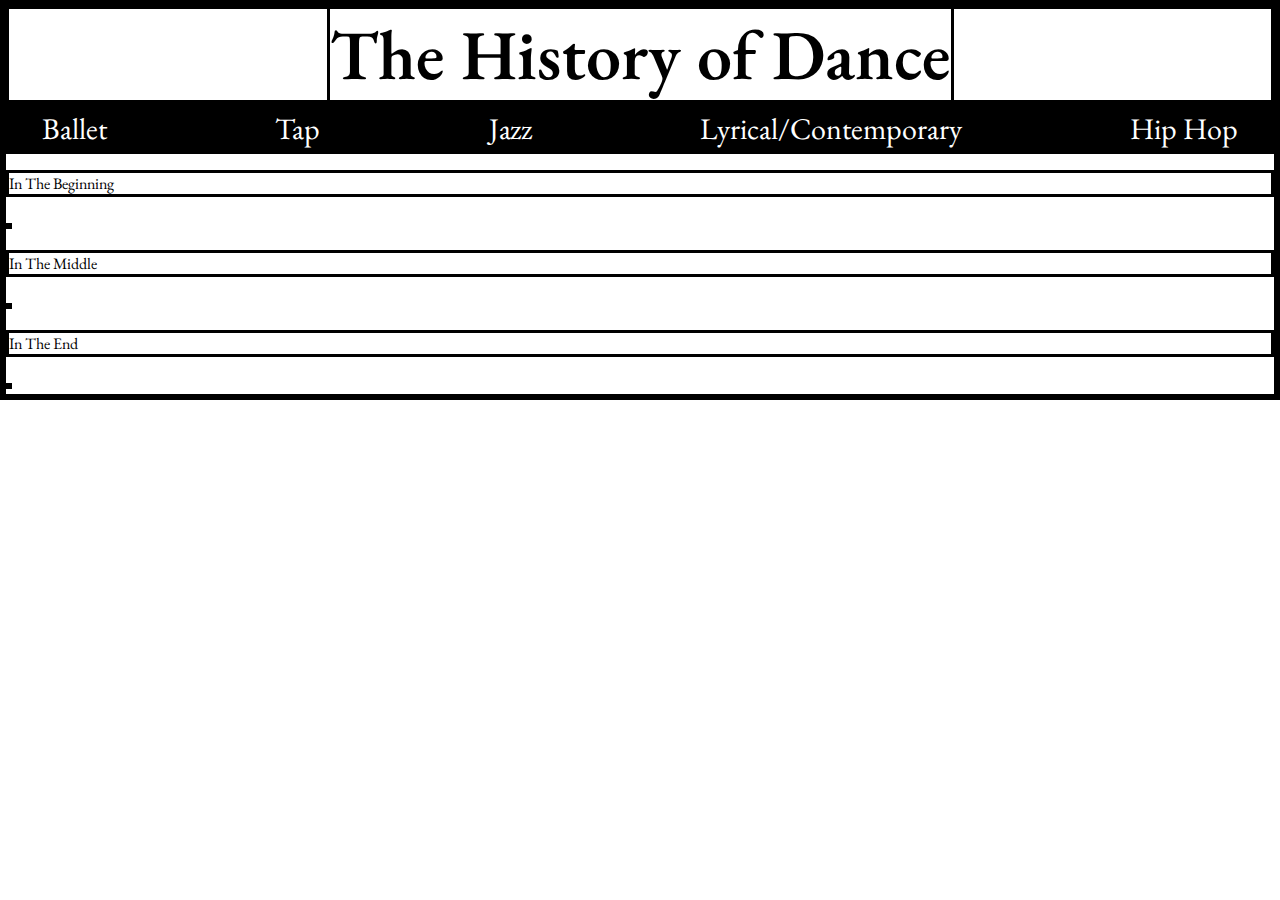
==== ballet.html @ 79fb3b76 "official rough draft 1" ====
<!DOCTYPE html>
<html>
  <head>
    <meta charset="utf-8">
      <link rel="stylesheet" href="style.css" media="screen" title="no title" charset="utf-8">
    <title>The History of Ballet</title>
  </head>
  <body>
    <div class = "header2">
      <a href = "index.html" class = "headerstyle2">The History of Dance</a>
    </div>
    <div class = "navbar">
      <a href = "ballet.html" class = "linkballet">Ballet</a>
      <a href = "tap.html" class = "linktap">Tap</a>
      <a href = "jazz.html" class = "linkjazz">Jazz</a>
      <a href = "lyrical.html" class = "linklyrical">Lyrical/Contemporary</a>
      <a href = "hiphop.html" class = "linkhiphop">Hip Hop</a>
    </div>
    <p>In The Beginning</p>
    <img src="" alt="" />
    <p>In The Middle</p>
    <img src="" alt="" />
    <p>In The End</p>
    <img src="" alt="" />
  </body>
</html>
---- style.css ----
@import url('https://fonts.googleapis.com/css?family=EB+Garamond:400,400i,500,500i,600,600i,700,700i,800,800i&display=swap');
body,html{
  box-sizing: border-box;
  font-family: 'EB Garamond', serif;
  margin: 0px;
}

*{
  border-style: solid;
  border-color: black;
  border-width: medium;
}

.maincontainer{
  display:flex;
  justify-content:center;
  flex-direction: column;
}

.header {
  font-size: 100px;
  font-weight: 600;
  background-position:center;
}

.header2{
  font-weight:600;
}
.header, .header2{
  text-align:center;
  background-image:url('https://bbo.dance/images/about/facilities/bbodance_scan1.jpg');
}

.headerstyle2{
  text-decoration:none;
  color:black;
  font-size: 70px;
}

.headerstyle{
  text-decoration:none;
  font-size:100px;
  color:black;
}

.navbar {
  display:flex;
  justify-content:space-between;
  background-color:black;
  padding-left: 30px;
  padding-right: 30px;
}

.linkballet, .linkjazz, .linktap, .linkhiphop, .linklyrical{
  font-size:30px;
  color:white;
  text-decoration:none;
}

.linkballet:hover{
  color:#B35F62;
}

.linkjazz:hover{
  color:#FF757A;
}

.linktap:hover{
  color:#FFFD8F;
}

.linklyrical:hover{
  color:#A8DFFF;
}

.linkhiphop:hover{
  color:#B3B152;
}

.footer{
  background-color:black;
}

.copyright{
  font-size:15px;
  color:white;
  text-align:center;
}
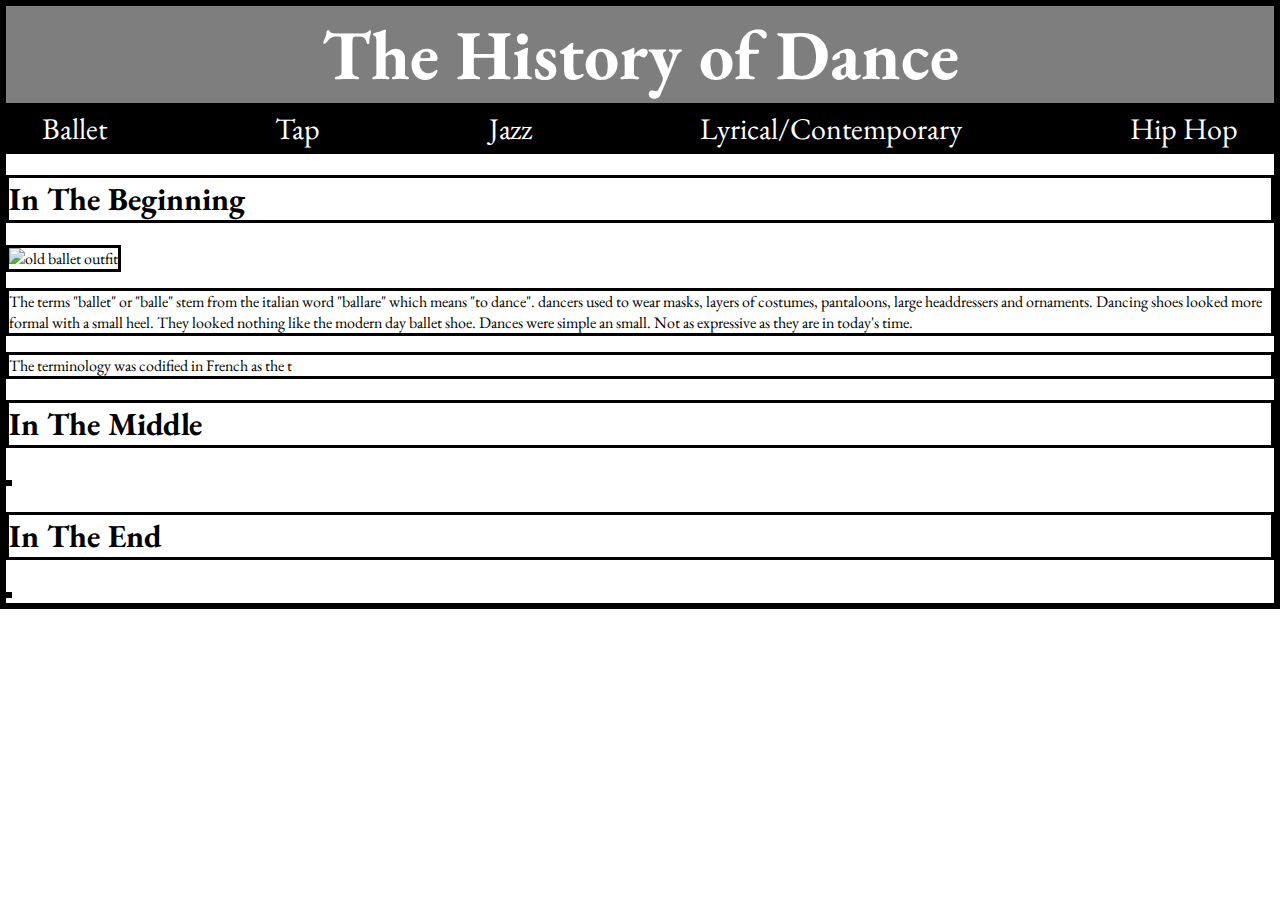
==== commit e16c33c5: "added info" ====
--- a/ballet.html
+++ b/ballet.html
@@ -16,11 +16,17 @@
       <a href = "lyrical.html" class = "linklyrical">Lyrical/Contemporary</a>
       <a href = "hiphop.html" class = "linkhiphop">Hip Hop</a>
     </div>
-    <p>In The Beginning</p>
+    <h1>In The Beginning</h1>
+    <img  src="https://upload.wikimedia.org/wikipedia/commons/thumb/0/06/Ballet_de_la_nuit_1653.jpg/180px-Ballet_de_la_nuit_1653.jpg" alt="old ballet outfit" />
+    <p>The terms "ballet" or "balle" stem from the italian word "ballare" which means "to dance".
+      dancers used to wear masks, layers of costumes, pantaloons, large headdressers and ornaments. Dancing shoes
+      looked more formal with a small heel. They looked nothing like the modern day ballet shoe.
+      Dances were simple an small. Not as expressive as they are in today's time.</p>
+
+    <p>The terminology was codified in French as the t
+    <h1>In The Middle</h1>
     <img src="" alt="" />
-    <p>In The Middle</p>
-    <img src="" alt="" />
-    <p>In The End</p>
+    <h1>In The End</h1>
     <img src="" alt="" />
   </body>
 </html>
--- a/style.css
+++ b/style.css
@@ -19,28 +19,31 @@
 
 .header {
   font-size: 100px;
-  font-weight: 600;
+  font-weight: 700;
   background-position:center;
 }
 
 .header2{
-  font-weight:600;
+  font-weight:700;
 }
 .header, .header2{
   text-align:center;
   background-image:url('https://bbo.dance/images/about/facilities/bbodance_scan1.jpg');
+  background-position: center;
+  background-color: black;
+  opacity:0.5;
 }
 
 .headerstyle2{
   text-decoration:none;
-  color:black;
+  color:White;
   font-size: 70px;
 }
 
 .headerstyle{
   text-decoration:none;
   font-size:100px;
-  color:black;
+  color:white;
 }
 
 .navbar {
@@ -58,23 +61,23 @@
 }
 
 .linkballet:hover{
-  color:#B35F62;
+  color:#C5FF3D;
 }
 
 .linkjazz:hover{
-  color:#FF757A;
+  color:#FF4626;
 }
 
 .linktap:hover{
-  color:#FFFD8F;
+  color:#75A6FF;
 }
 
 .linklyrical:hover{
-  color:#A8DFFF;
+  color:#174EB3;
 }
 
 .linkhiphop:hover{
-  color:#B3B152;
+  color:#93B349;
 }
 
 .footer{
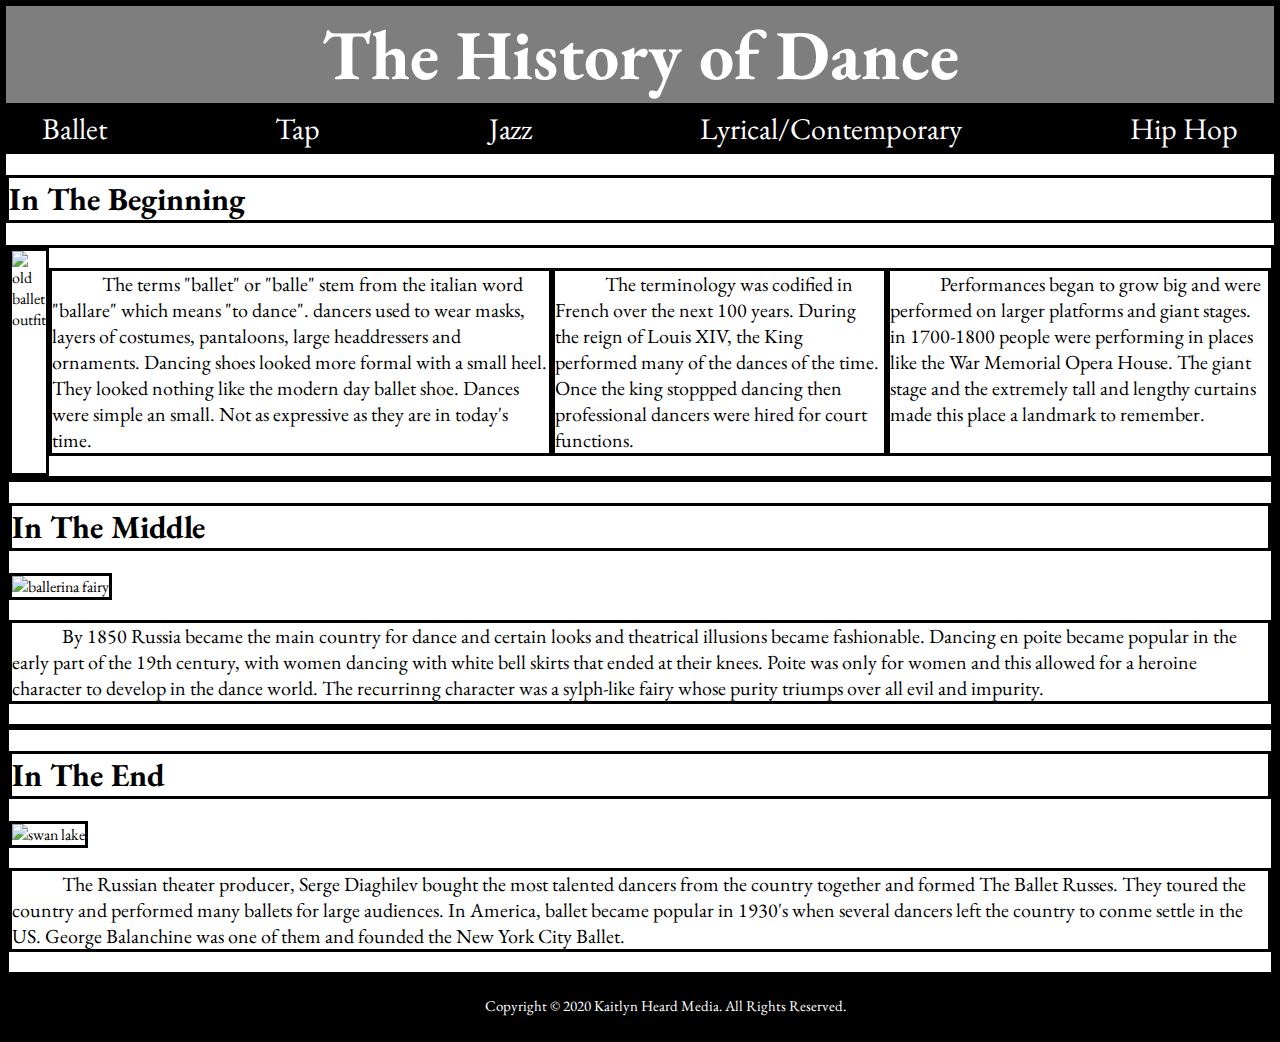
==== commit b3991ce2: "added more content" ====
--- a/ballet.html
+++ b/ballet.html
@@ -16,17 +16,30 @@
       <a href = "lyrical.html" class = "linklyrical">Lyrical/Contemporary</a>
       <a href = "hiphop.html" class = "linkhiphop">Hip Hop</a>
     </div>
+
     <h1>In The Beginning</h1>
+    <div class = "beginning">
     <img  src="https://upload.wikimedia.org/wikipedia/commons/thumb/0/06/Ballet_de_la_nuit_1653.jpg/180px-Ballet_de_la_nuit_1653.jpg" alt="old ballet outfit" />
     <p>The terms "ballet" or "balle" stem from the italian word "ballare" which means "to dance".
-      dancers used to wear masks, layers of costumes, pantaloons, large headdressers and ornaments. Dancing shoes
-      looked more formal with a small heel. They looked nothing like the modern day ballet shoe.
-      Dances were simple an small. Not as expressive as they are in today's time.</p>
+      dancers used to wear masks, layers of costumes, pantaloons, large headdressers and ornaments. Dancing shoes looked more formal with a small heel. They looked nothing like the modern day ballet shoe. Dances were simple an small. Not as expressive as they are in today's time.</p>
+    <p>The terminology was codified in French over the next 100 years. During the reign of Louis XIV, the King performed many of the dances of the time. Once the king stoppped dancing then professional dancers were hired for court functions. </p>
+    <p>Performances began to grow big and were performed on larger platforms and giant stages. in 1700-1800 people were performing in places like the War Memorial Opera House. The giant stage and the extremely tall and lengthy curtains made this place a landmark to remember.</p>
 
-    <p>The terminology was codified in French as the t
+  </div>
+  <div class = 'middle'>
     <h1>In The Middle</h1>
-    <img src="" alt="" />
+    <img src="https://socialdance.stanford.edu/syllabi/images/ballet1.jpg" alt="ballerina fairy" />
+    <p> By 1850 Russia became the main country for dance and certain looks and theatrical illusions became fashionable. Dancing en poite became popular in the early part of the 19th century, with women dancing with white bell skirts that ended at their knees. Poite was only for women and this allowed for a heroine character to develop in the dance world. The recurrinng character was a sylph-like fairy whose purity triumps over all evil and impurity.</p>
+</div>
+
+<div class = 'end'>
     <h1>In The End</h1>
-    <img src="" alt="" />
+    <img src="https://www.midweeknews.com/_internal/cimg!0/56837emf911zoqspu4lnmav5d8ismer" alt="swan lake" />
+    <p> The Russian theater producer, Serge Diaghilev bought the most talented dancers from the country together and formed The Ballet Russes. They toured the country and performed many ballets for large audiences. In America, ballet became popular in 1930's when several dancers left the country to conme settle in the US. George Balanchine was one of them and founded the New York City Ballet.</p>
+  </div>
+  
+    <div class = "footer">
+      <p class = "copyright"> Copyright &copy 2020 Kaitlyn Heard Media. All Rights Reserved.</p>
+    </div>
   </body>
 </html>
--- a/style.css
+++ b/style.css
@@ -61,7 +61,7 @@
 }
 
 .linkballet:hover{
-  color:#C5FF3D;
+  color:#75A6FF;
 }
 
 .linkjazz:hover{
@@ -69,7 +69,7 @@
 }
 
 .linktap:hover{
-  color:#75A6FF;
+  color:#C5FF3D;
 }
 
 .linklyrical:hover{
@@ -78,6 +78,19 @@
 
 .linkhiphop:hover{
   color:#93B349;
+}
+
+p{
+  font-size:20px;
+  text-indent:50px;
+}
+
+.beginning{
+  display: flex;
+  justify-content:space-around;
+  justify-content: space-between;
+  /* flex-wrap:wrap; */
+
 }
 
 .footer{
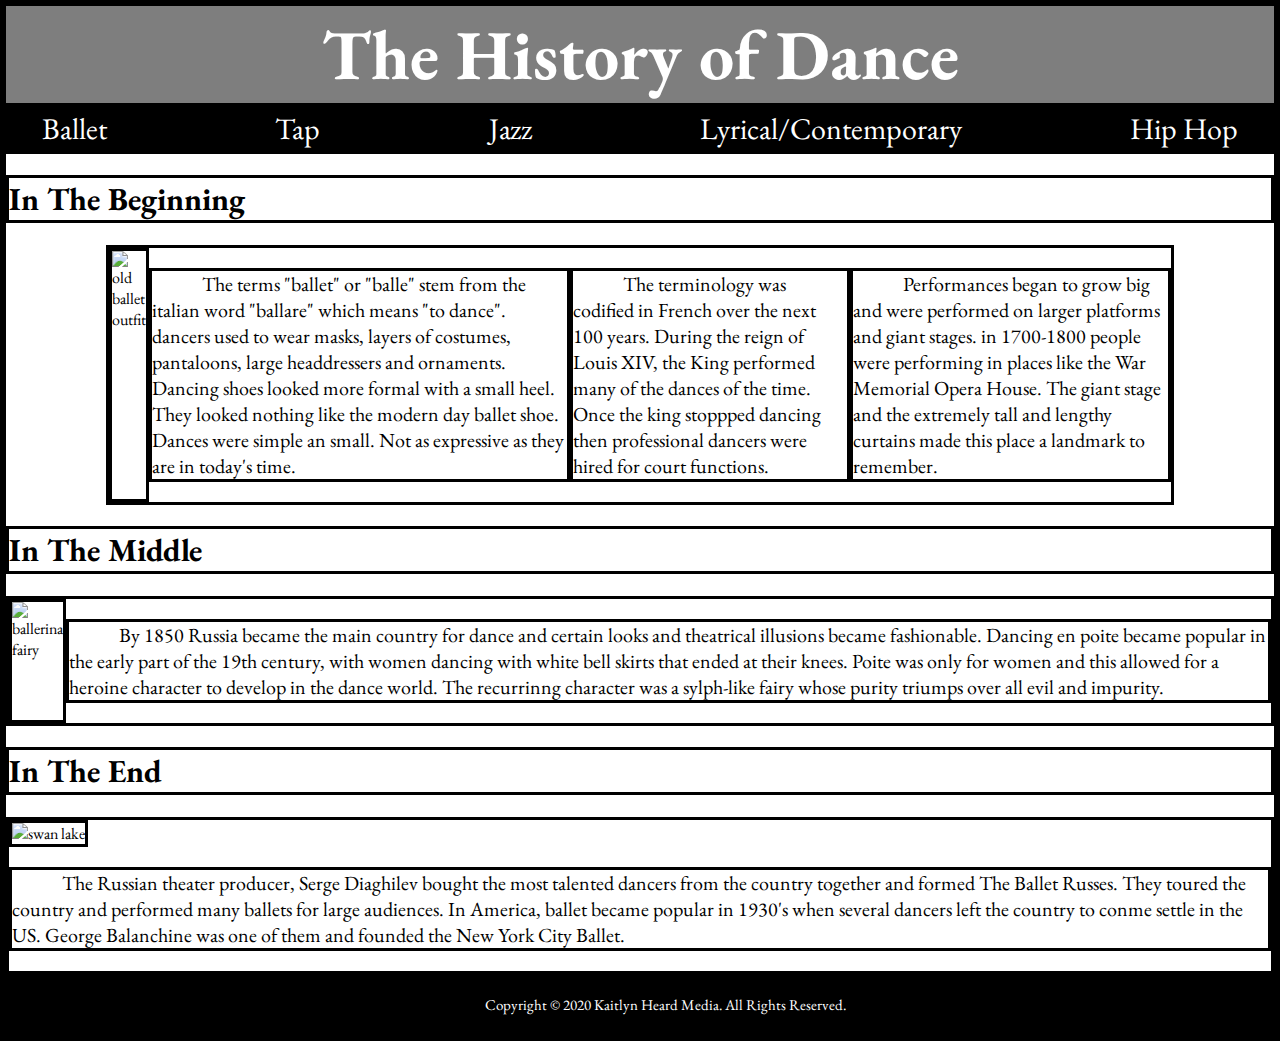
==== commit 3e2dbd14: "arranging data" ====
--- a/ballet.html
+++ b/ballet.html
@@ -26,18 +26,19 @@
     <p>Performances began to grow big and were performed on larger platforms and giant stages. in 1700-1800 people were performing in places like the War Memorial Opera House. The giant stage and the extremely tall and lengthy curtains made this place a landmark to remember.</p>
 
   </div>
+
+  <h1>In The Middle</h1>
   <div class = 'middle'>
-    <h1>In The Middle</h1>
     <img src="https://socialdance.stanford.edu/syllabi/images/ballet1.jpg" alt="ballerina fairy" />
     <p> By 1850 Russia became the main country for dance and certain looks and theatrical illusions became fashionable. Dancing en poite became popular in the early part of the 19th century, with women dancing with white bell skirts that ended at their knees. Poite was only for women and this allowed for a heroine character to develop in the dance world. The recurrinng character was a sylph-like fairy whose purity triumps over all evil and impurity.</p>
 </div>
 
+<h1>In The End</h1>
 <div class = 'end'>
-    <h1>In The End</h1>
     <img src="https://www.midweeknews.com/_internal/cimg!0/56837emf911zoqspu4lnmav5d8ismer" alt="swan lake" />
     <p> The Russian theater producer, Serge Diaghilev bought the most talented dancers from the country together and formed The Ballet Russes. They toured the country and performed many ballets for large audiences. In America, ballet became popular in 1930's when several dancers left the country to conme settle in the US. George Balanchine was one of them and founded the New York City Ballet.</p>
   </div>
-  
+
     <div class = "footer">
       <p class = "copyright"> Copyright &copy 2020 Kaitlyn Heard Media. All Rights Reserved.</p>
     </div>
--- a/style.css
+++ b/style.css
@@ -89,7 +89,13 @@
   display: flex;
   justify-content:space-around;
   justify-content: space-between;
+  margin-left: 100px;
+  margin-right:100px
   /* flex-wrap:wrap; */
+}
+
+.middle{
+  display: flex;
 
 }
 
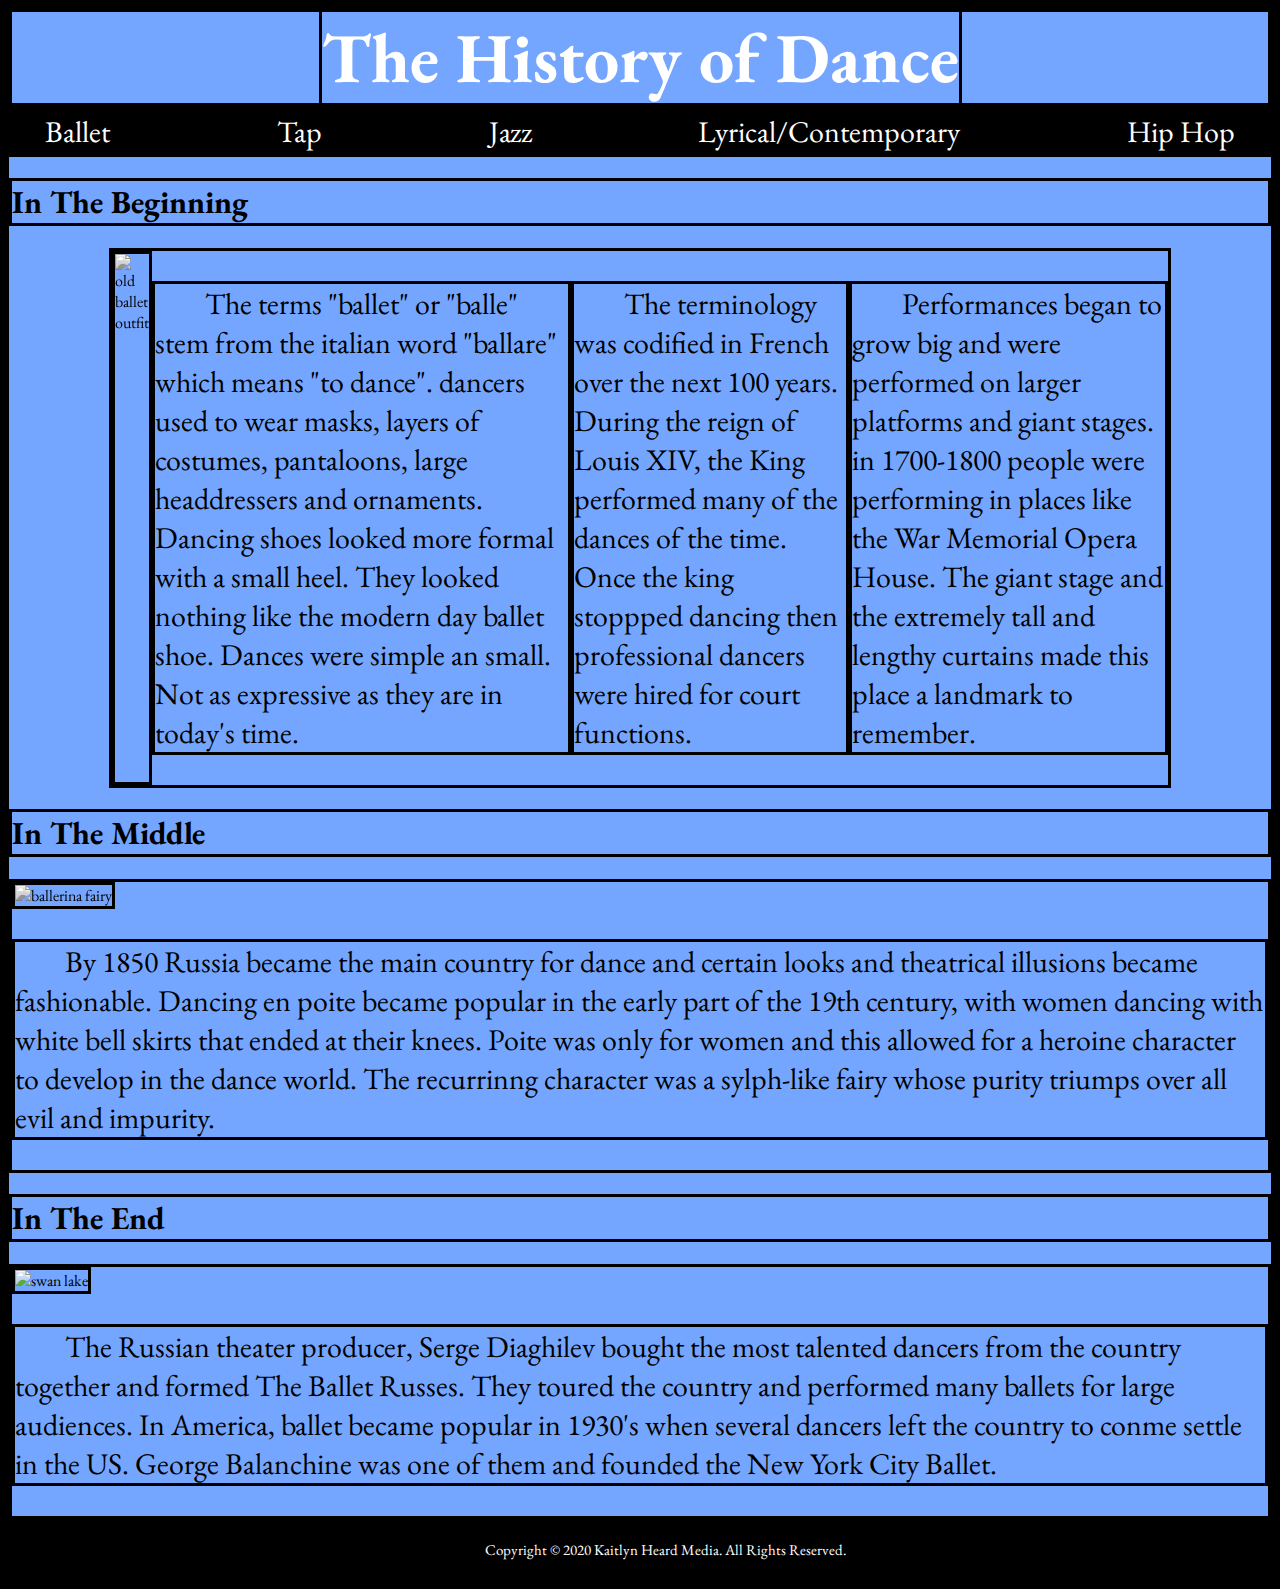
==== commit 24515604: "added color" ====
--- a/ballet.html
+++ b/ballet.html
@@ -6,6 +6,7 @@
     <title>The History of Ballet</title>
   </head>
   <body>
+    <div class = "maincontainer1">
     <div class = "header2">
       <a href = "index.html" class = "headerstyle2">The History of Dance</a>
     </div>
@@ -19,7 +20,7 @@
 
     <h1>In The Beginning</h1>
     <div class = "beginning">
-    <img  src="https://upload.wikimedia.org/wikipedia/commons/thumb/0/06/Ballet_de_la_nuit_1653.jpg/180px-Ballet_de_la_nuit_1653.jpg" alt="old ballet outfit" />
+    <img class = "oldballet" src="https://upload.wikimedia.org/wikipedia/commons/thumb/0/06/Ballet_de_la_nuit_1653.jpg/180px-Ballet_de_la_nuit_1653.jpg" alt="old ballet outfit" />
     <p>The terms "ballet" or "balle" stem from the italian word "ballare" which means "to dance".
       dancers used to wear masks, layers of costumes, pantaloons, large headdressers and ornaments. Dancing shoes looked more formal with a small heel. They looked nothing like the modern day ballet shoe. Dances were simple an small. Not as expressive as they are in today's time.</p>
     <p>The terminology was codified in French over the next 100 years. During the reign of Louis XIV, the King performed many of the dances of the time. Once the king stoppped dancing then professional dancers were hired for court functions. </p>
@@ -29,7 +30,7 @@
 
   <h1>In The Middle</h1>
   <div class = 'middle'>
-    <img src="https://socialdance.stanford.edu/syllabi/images/ballet1.jpg" alt="ballerina fairy" />
+    <img class = "ballerinafairy" src="https://socialdance.stanford.edu/syllabi/images/ballet1.jpg" alt="ballerina fairy" />
     <p> By 1850 Russia became the main country for dance and certain looks and theatrical illusions became fashionable. Dancing en poite became popular in the early part of the 19th century, with women dancing with white bell skirts that ended at their knees. Poite was only for women and this allowed for a heroine character to develop in the dance world. The recurrinng character was a sylph-like fairy whose purity triumps over all evil and impurity.</p>
 </div>
 
@@ -42,5 +43,6 @@
     <div class = "footer">
       <p class = "copyright"> Copyright &copy 2020 Kaitlyn Heard Media. All Rights Reserved.</p>
     </div>
+  </div>
   </body>
 </html>
--- a/style.css
+++ b/style.css
@@ -15,6 +15,26 @@
   display:flex;
   justify-content:center;
   flex-direction: column;
+  background-color:
+}
+.maincontainer1{
+  background-color: #75A6FF;
+}
+
+.maincontainer2{
+  background-color: #C5FF3D;
+}
+
+.maincontainer3{
+  background-color: #FF4626;
+}
+
+.maincontainer4{
+  background-color: #174EB3;
+}
+
+.maincontainer5{
+  background-color: #93B349;
 }
 
 .header {
@@ -30,8 +50,7 @@
   text-align:center;
   background-image:url('https://bbo.dance/images/about/facilities/bbodance_scan1.jpg');
   background-position: center;
-  background-color: black;
-  opacity:0.5;
+  filter:grayscale(1);
 }
 
 .headerstyle2{
@@ -81,7 +100,7 @@
 }
 
 p{
-  font-size:20px;
+  font-size:30px;
   text-indent:50px;
 }
 
@@ -94,10 +113,11 @@
   /* flex-wrap:wrap; */
 }
 
-.middle{
-  display: flex;
+.oldballet, .ballerinafairy{
+  filter:grayscale(1);
+  img
+}
 
-}
 
 .footer{
   background-color:black;
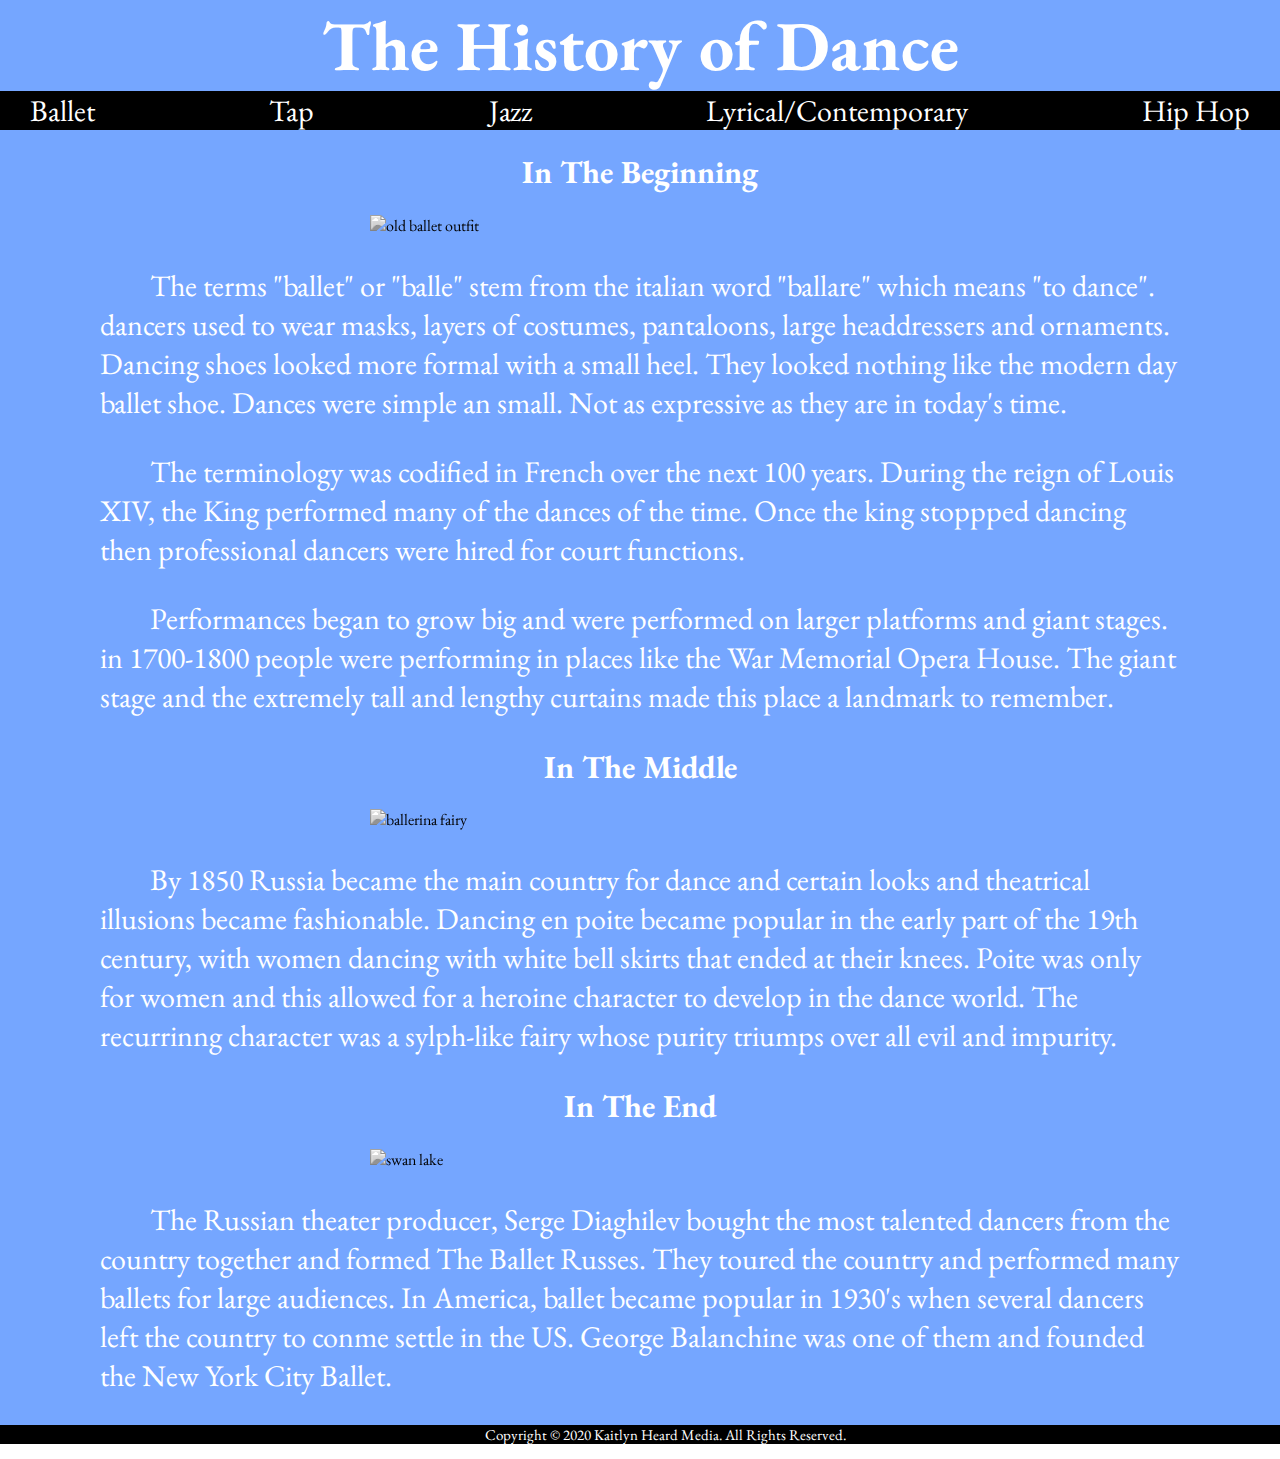
==== commit 2b5ccc85: "update" ====
--- a/ballet.html
+++ b/ballet.html
@@ -36,7 +36,7 @@
 
 <h1>In The End</h1>
 <div class = 'end'>
-    <img src="https://www.midweeknews.com/_internal/cimg!0/56837emf911zoqspu4lnmav5d8ismer" alt="swan lake" />
+    <img class = "swanlake" src="https://www.midweeknews.com/_internal/cimg!0/56837emf911zoqspu4lnmav5d8ismer" alt="swan lake" />
     <p> The Russian theater producer, Serge Diaghilev bought the most talented dancers from the country together and formed The Ballet Russes. They toured the country and performed many ballets for large audiences. In America, ballet became popular in 1930's when several dancers left the country to conme settle in the US. George Balanchine was one of them and founded the New York City Ballet.</p>
   </div>
 
--- a/style.css
+++ b/style.css
@@ -5,11 +5,11 @@
   margin: 0px;
 }
 
-*{
+/* *{
   border-style: solid;
   border-color: black;
   border-width: medium;
-}
+} */
 
 .maincontainer{
   display:flex;
@@ -104,18 +104,26 @@
   text-indent:50px;
 }
 
-.beginning{
-  display: flex;
-  justify-content:space-around;
-  justify-content: space-between;
+h1{
+  text-align:center;
+}
+
+h1,p{
+  color:white;
+}
+
+.beginning, .middle, .end{
   margin-left: 100px;
   margin-right:100px
   /* flex-wrap:wrap; */
 }
 
-.oldballet, .ballerinafairy{
+.oldballet, .ballerinafairy, .swanlake{
   filter:grayscale(1);
-  img
+  display: block;
+  margin-left: auto;
+  margin-right: auto;
+  width: 50%;
 }
 
 
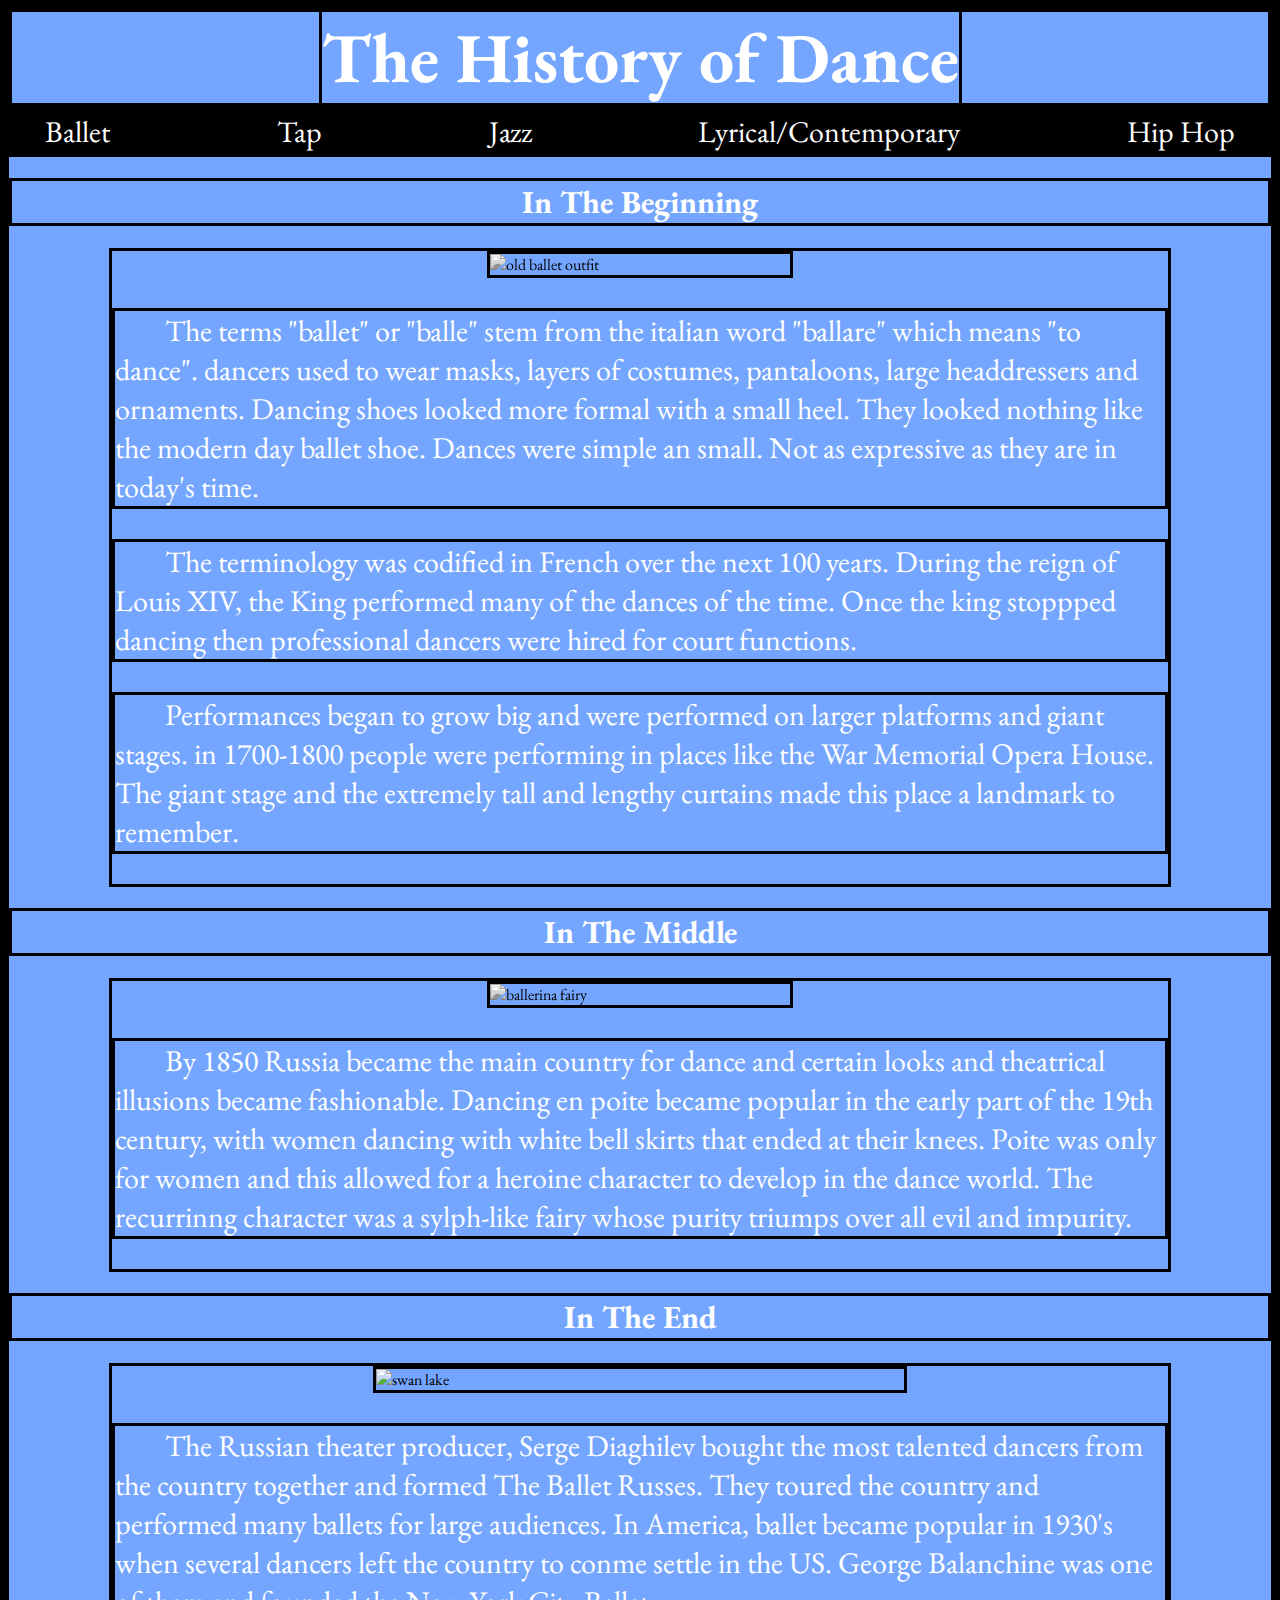
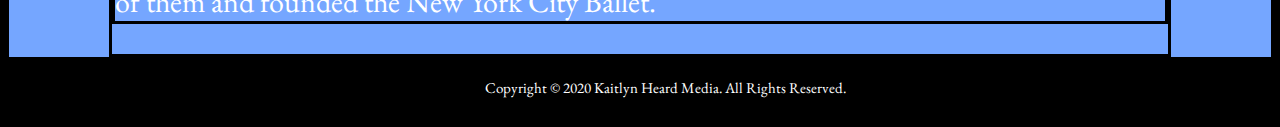
==== commit 486d5954: "update" ====
--- a/ballet.html
+++ b/ballet.html
@@ -30,7 +30,7 @@
 
   <h1>In The Middle</h1>
   <div class = 'middle'>
-    <img class = "ballerinafairy" src="https://socialdance.stanford.edu/syllabi/images/ballet1.jpg" alt="ballerina fairy" />
+    <img class = "oldballet" src="https://socialdance.stanford.edu/syllabi/images/ballet1.jpg" alt="ballerina fairy" />
     <p> By 1850 Russia became the main country for dance and certain looks and theatrical illusions became fashionable. Dancing en poite became popular in the early part of the 19th century, with women dancing with white bell skirts that ended at their knees. Poite was only for women and this allowed for a heroine character to develop in the dance world. The recurrinng character was a sylph-like fairy whose purity triumps over all evil and impurity.</p>
 </div>
 
--- a/style.css
+++ b/style.css
@@ -5,11 +5,11 @@
   margin: 0px;
 }
 
-/* *{
+*{
   border-style: solid;
   border-color: black;
   border-width: medium;
-} */
+}
 
 .maincontainer{
   display:flex;
@@ -99,13 +99,21 @@
   color:#93B349;
 }
 
-p{
+p, .ptap{
   font-size:30px;
   text-indent:50px;
 }
 
+.ptap{
+  color:black;
+}
+
 h1{
   text-align:center;
+}
+
+.h1tap{
+  color:black;
 }
 
 h1,p{
@@ -118,15 +126,40 @@
   /* flex-wrap:wrap; */
 }
 
-.oldballet, .ballerinafairy, .swanlake{
-  filter:grayscale(1);
+.oldballet, .swanlake{
   display: block;
   margin-left: auto;
   margin-right: auto;
   width: 50%;
 }
 
+.oldballet{
+  height:auto;
+  width:auto;
+  max-width:300px;
+  max-height:400px;
+  filter:grayscale(1);
+}
 
+.ballet{
+  background-color:#75A6FF;
+}
+
+.tap{
+  background-color: #C5FF3D;
+}
+
+.jazz{
+  background-color: #FF4626;
+}
+
+.lyrical{
+  background-color: #174EB3;
+}
+
+.hiphop{
+  background-color: #93B349;
+}
 .footer{
   background-color:black;
 }
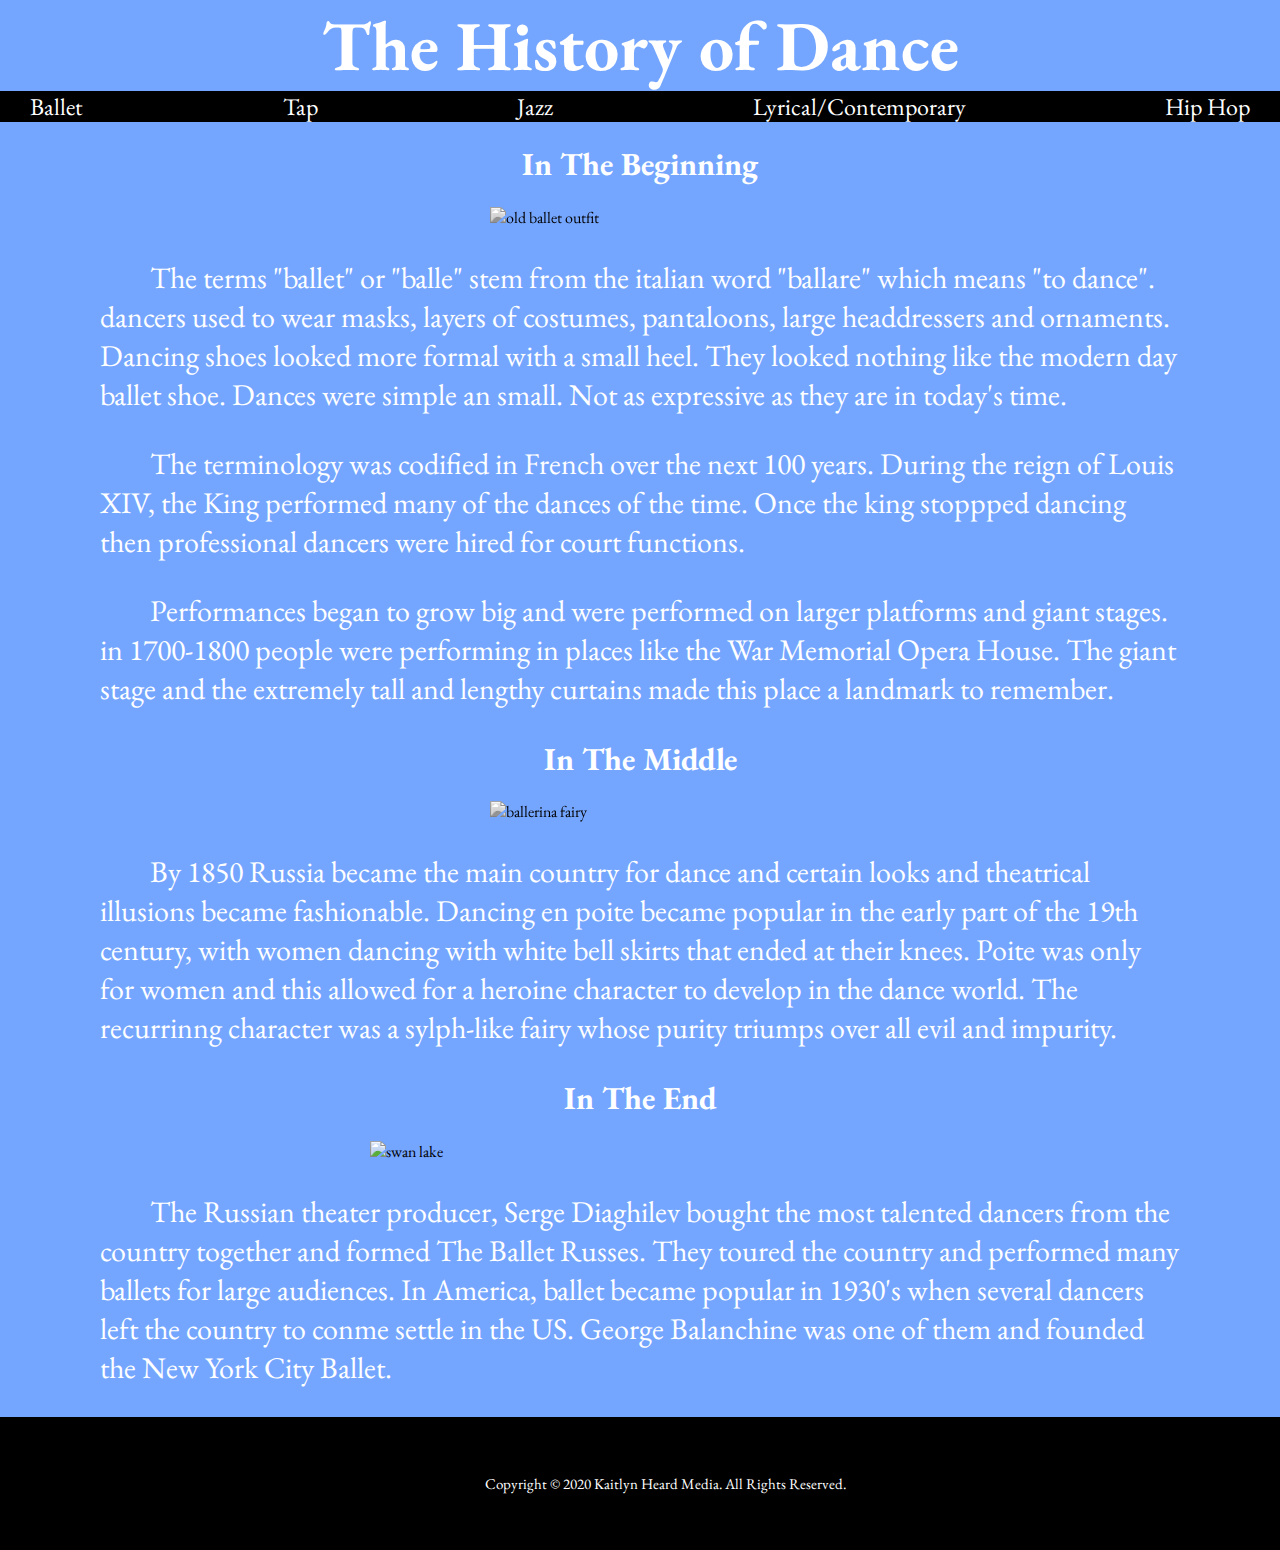
==== commit ec34b302: "final midterm" ====
--- a/ballet.html
+++ b/ballet.html
@@ -40,9 +40,11 @@
     <p> The Russian theater producer, Serge Diaghilev bought the most talented dancers from the country together and formed The Ballet Russes. They toured the country and performed many ballets for large audiences. In America, ballet became popular in 1930's when several dancers left the country to conme settle in the US. George Balanchine was one of them and founded the New York City Ballet.</p>
   </div>
 
-    <div class = "footer">
-      <p class = "copyright"> Copyright &copy 2020 Kaitlyn Heard Media. All Rights Reserved.</p>
-    </div>
+  <div class = "footer">
+    <br></br>
+    <p class = "copyright"> Copyright &copy 2020 Kaitlyn Heard Media. All Rights Reserved.</p>
+    <br></br>
+  </div>
   </div>
   </body>
 </html>
--- a/style.css
+++ b/style.css
@@ -5,17 +5,20 @@
   margin: 0px;
 }
 
-*{
+/* *{
   border-style: solid;
   border-color: black;
   border-width: medium;
+} */
+.padding{
+  padding-top: 0px;
+  margin-top:0px;
+  padding-bottom:0px;
+  margin-bottom:0px;
 }
+.maincontainer{
 
-.maincontainer{
-  display:flex;
-  justify-content:center;
-  flex-direction: column;
-  background-color:
+  background-image:url('https://bbo.dance/images/about/facilities/bbodance_scan1.jpg');
 }
 .maincontainer1{
   background-color: #75A6FF;
@@ -74,7 +77,7 @@
 }
 
 .linkballet, .linkjazz, .linktap, .linkhiphop, .linklyrical{
-  font-size:30px;
+  font-size:24px;
   color:white;
   text-decoration:none;
 }
@@ -133,6 +136,15 @@
   width: 50%;
 }
 
+.swanlake1{
+  height:auto;
+  width:auto;
+  max-width:300px;
+  max-height:400px;
+}
+.click{
+  color: black;
+}
 .oldballet{
   height:auto;
   width:auto;
@@ -143,21 +155,26 @@
 
 .ballet{
   background-color:#75A6FF;
+
 }
 
 .tap{
+
   background-color: #C5FF3D;
 }
 
 .jazz{
+  position:relative;
   background-color: #FF4626;
 }
 
 .lyrical{
+  position:relative;
   background-color: #174EB3;
 }
 
 .hiphop{
+  position:relative;
   background-color: #93B349;
 }
 .footer{
@@ -169,3 +186,12 @@
   color:white;
   text-align:center;
 }
+
+.ptext{
+  font-size: 4vmin;
+}
+
+.ptext2{
+  font-size:4vmin;
+  color:black;
+}
